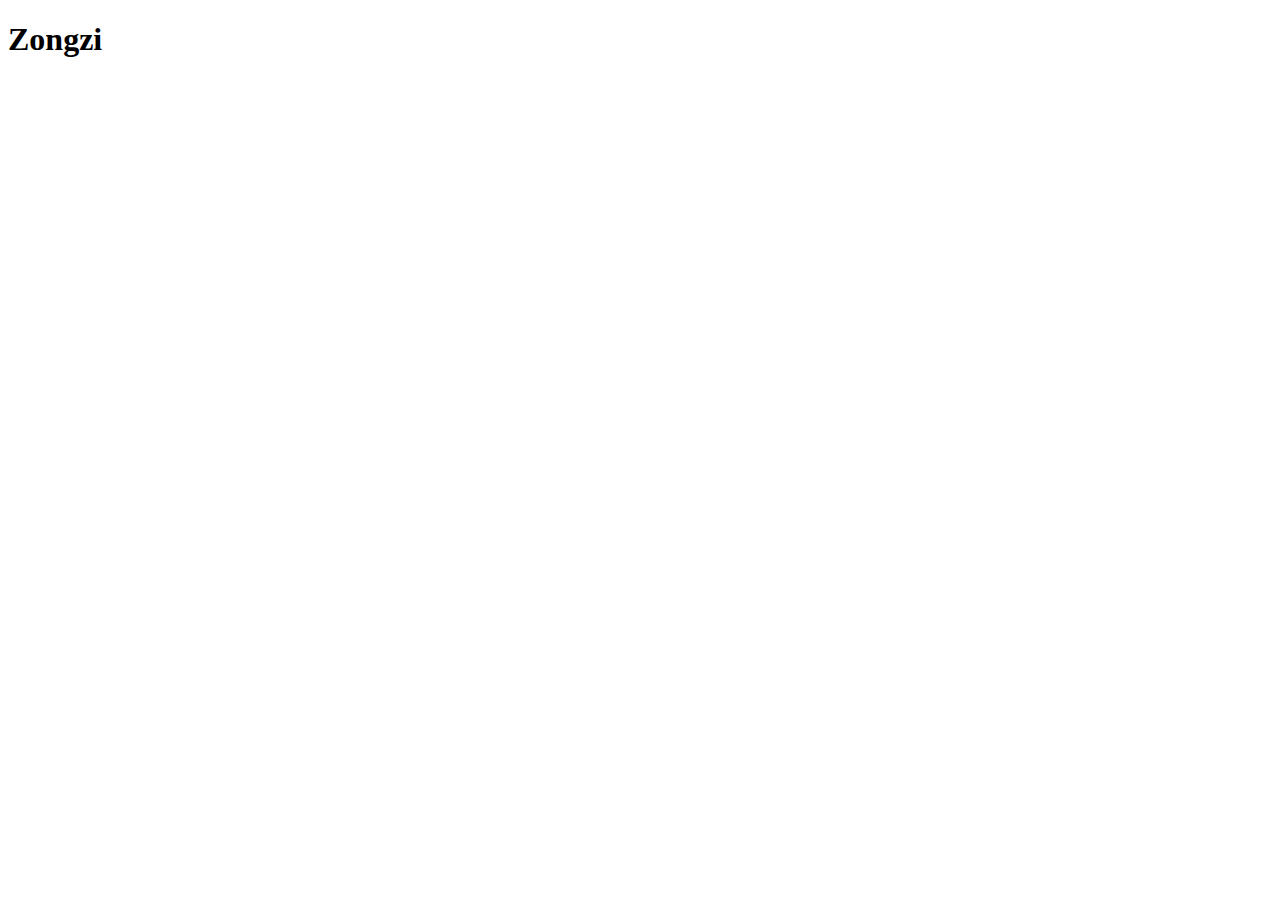
==== recipes/zongzi.html @ 55d83eb6 "Add draft page for zongzi" ====
<!DOCTYPE html>
<html lang="en">
  <head>
    <meta charset="UTF-8" />
    <meta name="viewport" content="width=device-width, initial-scale=1.0" />
    <title>Zongzi</title>
  </head>
  <body>
    <h1>Zongzi</h1>
  </body>
</html>
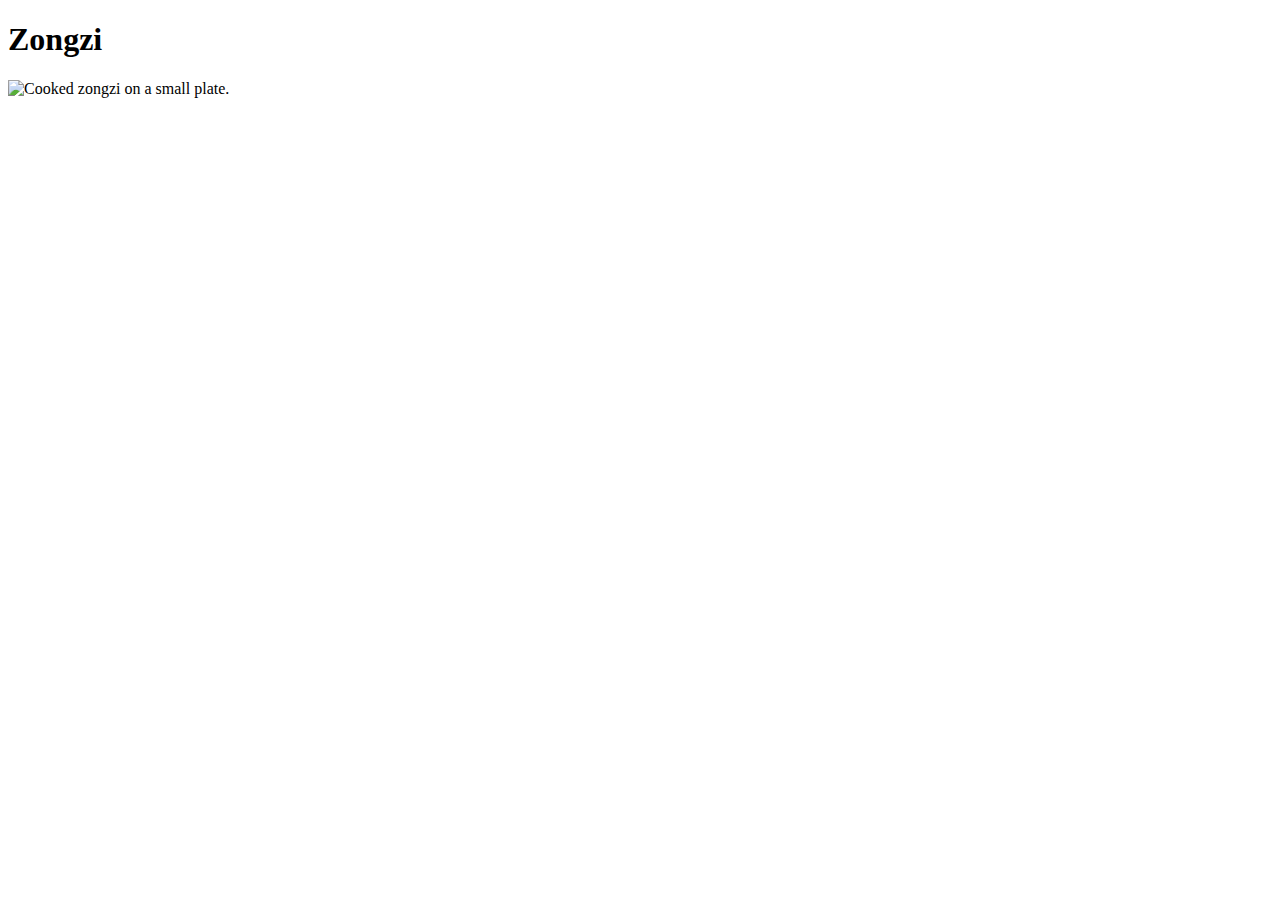
==== commit ca5e0ef0: "Add image of zongzi" ====
--- a/recipes/zongzi.html
+++ b/recipes/zongzi.html
@@ -7,5 +7,10 @@
   </head>
   <body>
     <h1>Zongzi</h1>
+    <img
+      src="https://upload.wikimedia.org/wikipedia/commons/4/42/Zongzi.jpg"
+      height="310"
+      alt="Cooked zongzi on a small plate."
+    />
   </body>
 </html>
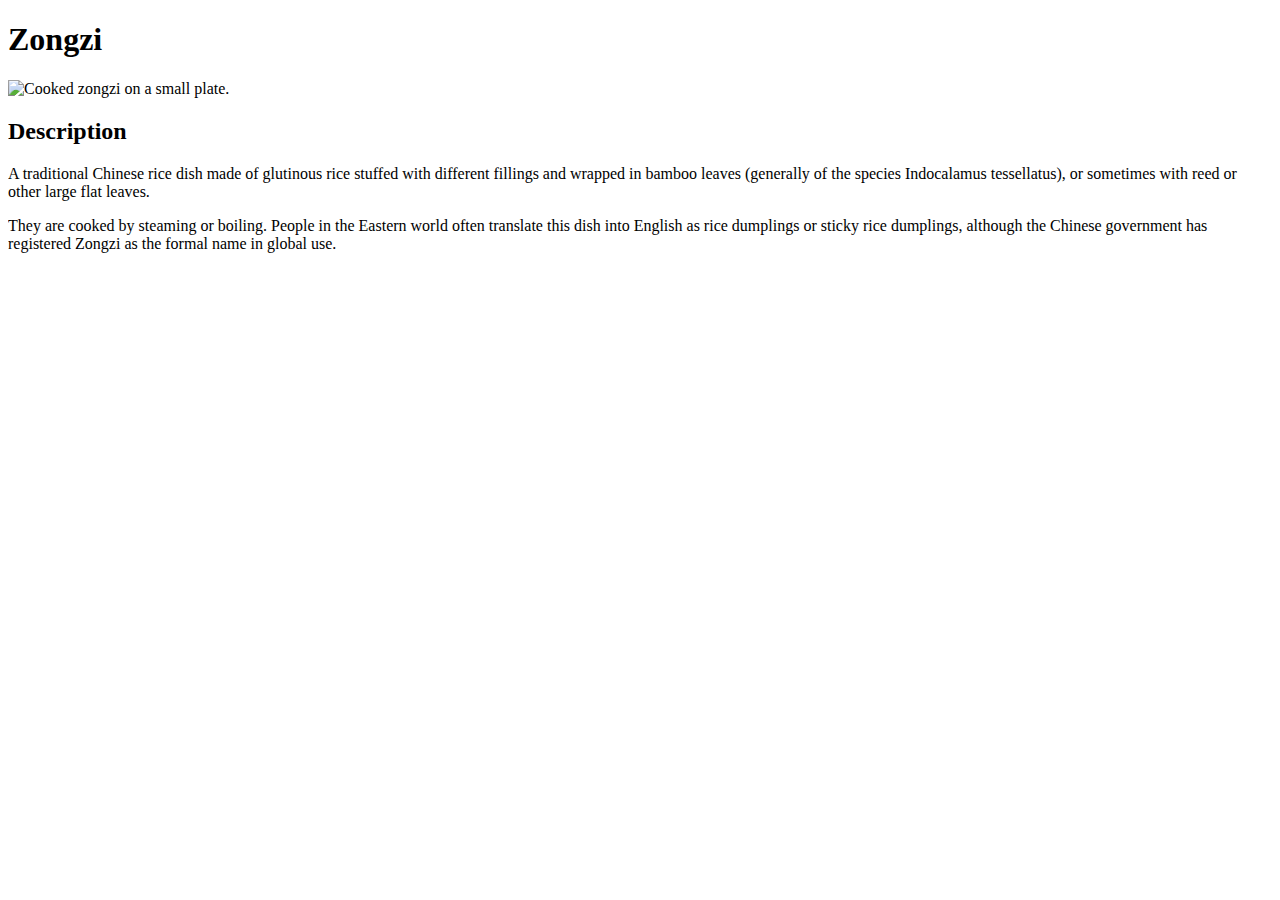
==== commit 29c63b9a: "Add zongzi description" ====
--- a/recipes/zongzi.html
+++ b/recipes/zongzi.html
@@ -12,5 +12,18 @@
       height="310"
       alt="Cooked zongzi on a small plate."
     />
+    <h2>Description</h2>
+    <p>
+      A traditional Chinese rice dish made of glutinous rice stuffed with
+      different fillings and wrapped in bamboo leaves (generally of the species
+      Indocalamus tessellatus), or sometimes with reed or other large flat
+      leaves.
+    </p>
+    <p>
+      They are cooked by steaming or boiling. People in the Eastern world often
+      translate this dish into English as rice dumplings or sticky rice
+      dumplings, although the Chinese government has registered Zongzi as the
+      formal name in global use.
+    </p>
   </body>
 </html>
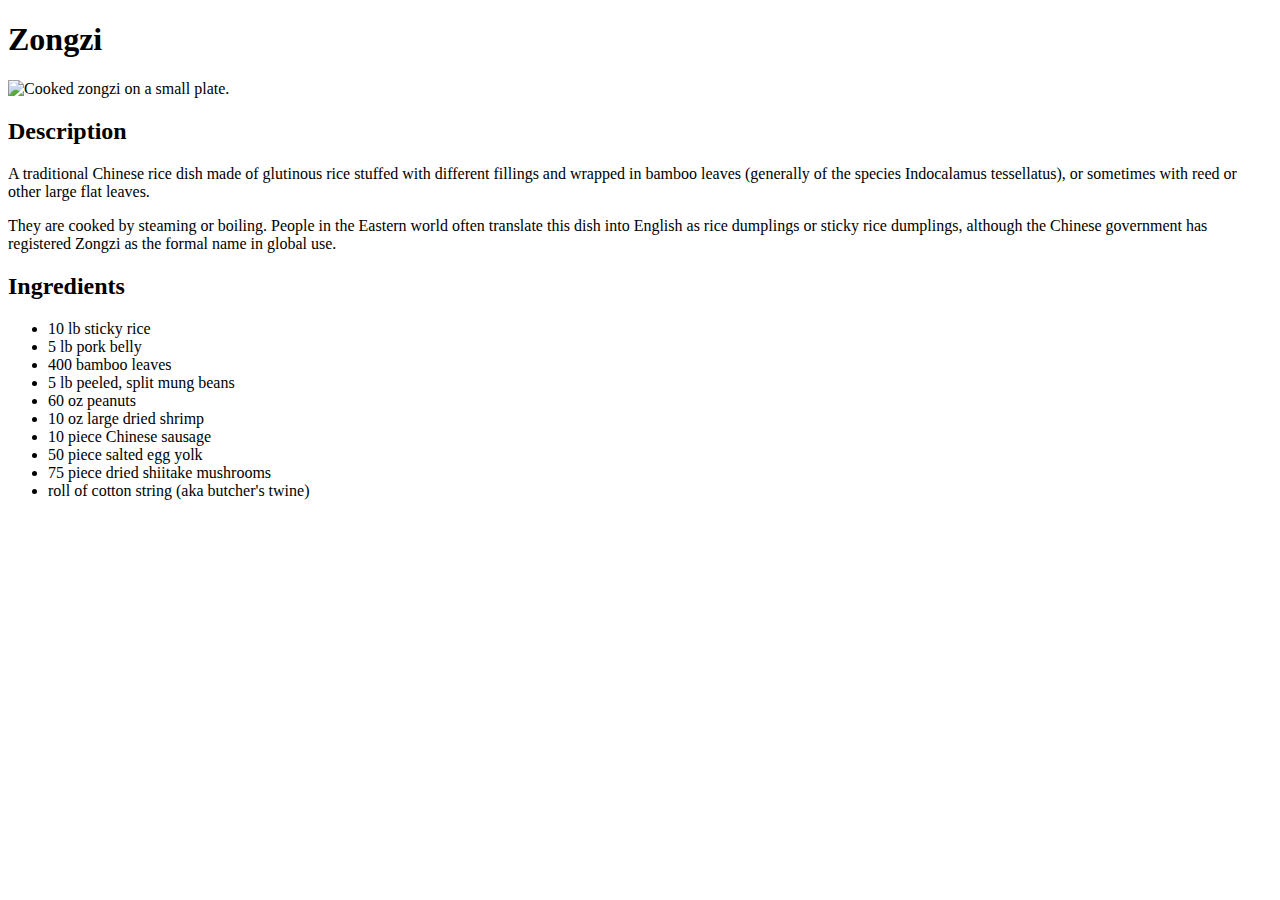
==== commit d42ec084: "Add zongzi ingredients" ====
--- a/recipes/zongzi.html
+++ b/recipes/zongzi.html
@@ -25,5 +25,18 @@
       dumplings, although the Chinese government has registered Zongzi as the
       formal name in global use.
     </p>
+    <h2>Ingredients</h2>
+    <ul>
+      <li>10 lb sticky rice</li>
+      <li>5 lb pork belly</li>
+      <li>400 bamboo leaves</li>
+      <li>5 lb peeled, split mung beans</li>
+      <li>60 oz peanuts</li>
+      <li>10 oz large dried shrimp</li>
+      <li>10 piece Chinese sausage</li>
+      <li>50 piece salted egg yolk</li>
+      <li>75 piece dried shiitake mushrooms</li>
+      <li>roll of cotton string (aka butcher's twine)</li>
+    </ul>
   </body>
 </html>
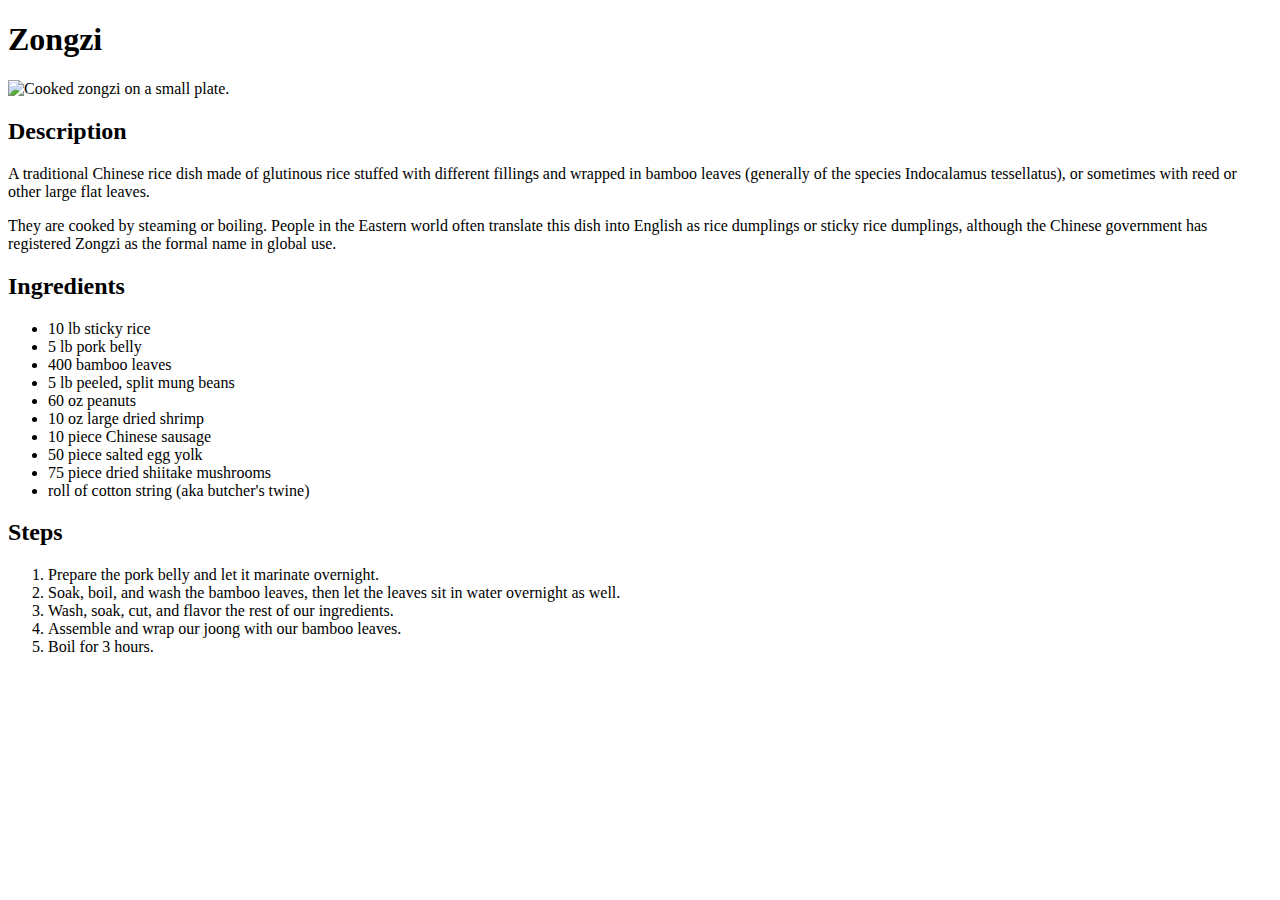
==== commit acb19108: "Add steps to cook for zongzi" ====
--- a/recipes/zongzi.html
+++ b/recipes/zongzi.html
@@ -38,5 +38,16 @@
       <li>75 piece dried shiitake mushrooms</li>
       <li>roll of cotton string (aka butcher's twine)</li>
     </ul>
+    <h2>Steps</h2>
+    <ol>
+      <li>Prepare the pork belly and let it marinate overnight.</li>
+      <li>
+        Soak, boil, and wash the bamboo leaves, then let the leaves sit in water
+        overnight as well.
+      </li>
+      <li>Wash, soak, cut, and flavor the rest of our ingredients.</li>
+      <li>Assemble and wrap our joong with our bamboo leaves.</li>
+      <li>Boil for 3 hours.</li>
+    </ol>
   </body>
 </html>
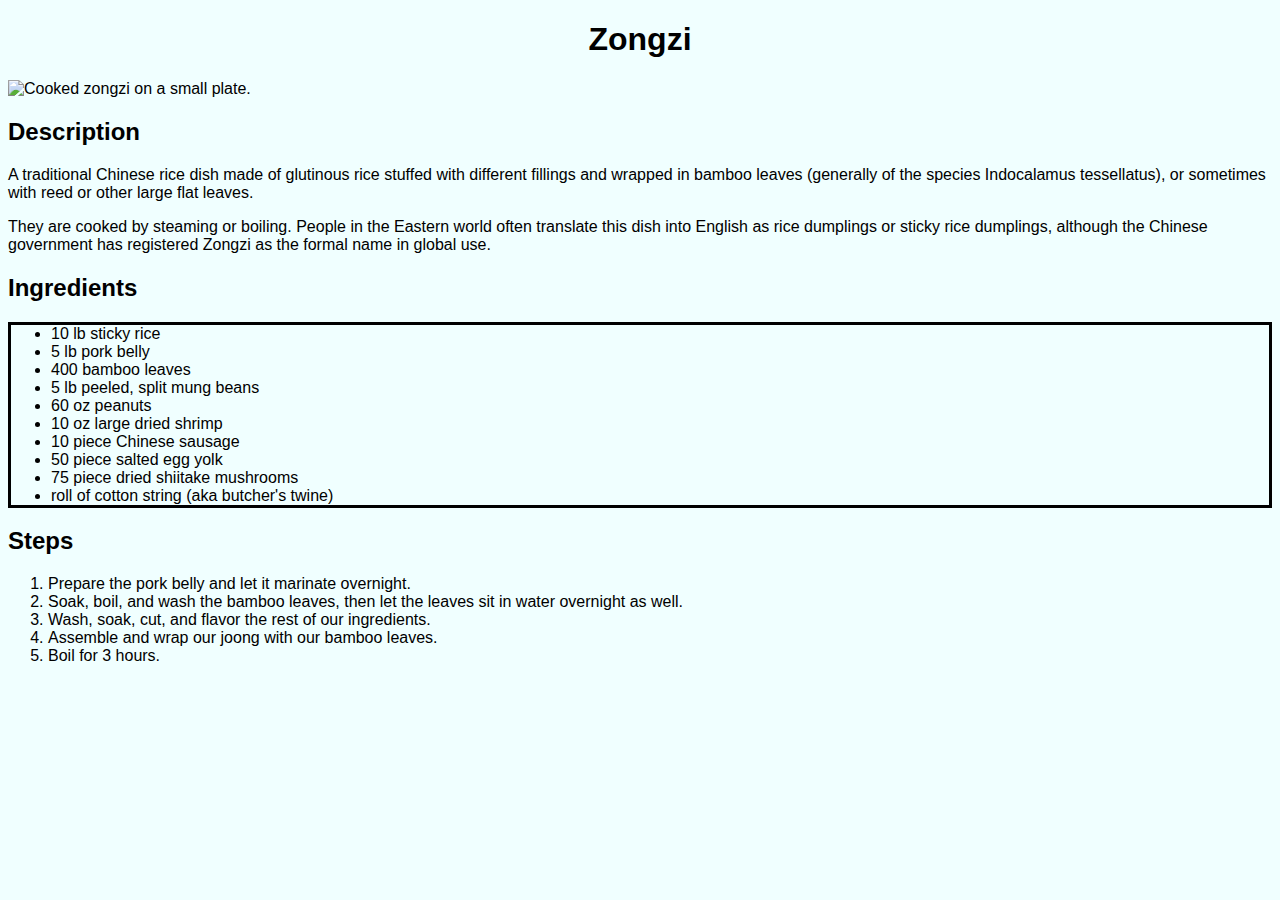
==== commit 707bcdef: "Add styles to zongzi" ====
--- a/recipes/zongzi.html
+++ b/recipes/zongzi.html
@@ -3,6 +3,7 @@
   <head>
     <meta charset="UTF-8" />
     <meta name="viewport" content="width=device-width, initial-scale=1.0" />
+    <link rel="stylesheet" href="../styles.css" />
     <title>Zongzi</title>
   </head>
   <body>
--- a/styles.css
+++ b/styles.css
@@ -0,0 +1,13 @@
+* {
+  font-family: "Lucida Sans", "Lucida Sans Regular", "Lucida Grande",
+    "Lucida Sans Unicode", Geneva, Verdana, sans-serif;
+  background-color: azure;
+}
+
+h1 {
+  text-align: center;
+}
+
+ul {
+  border-style: solid;
+}
